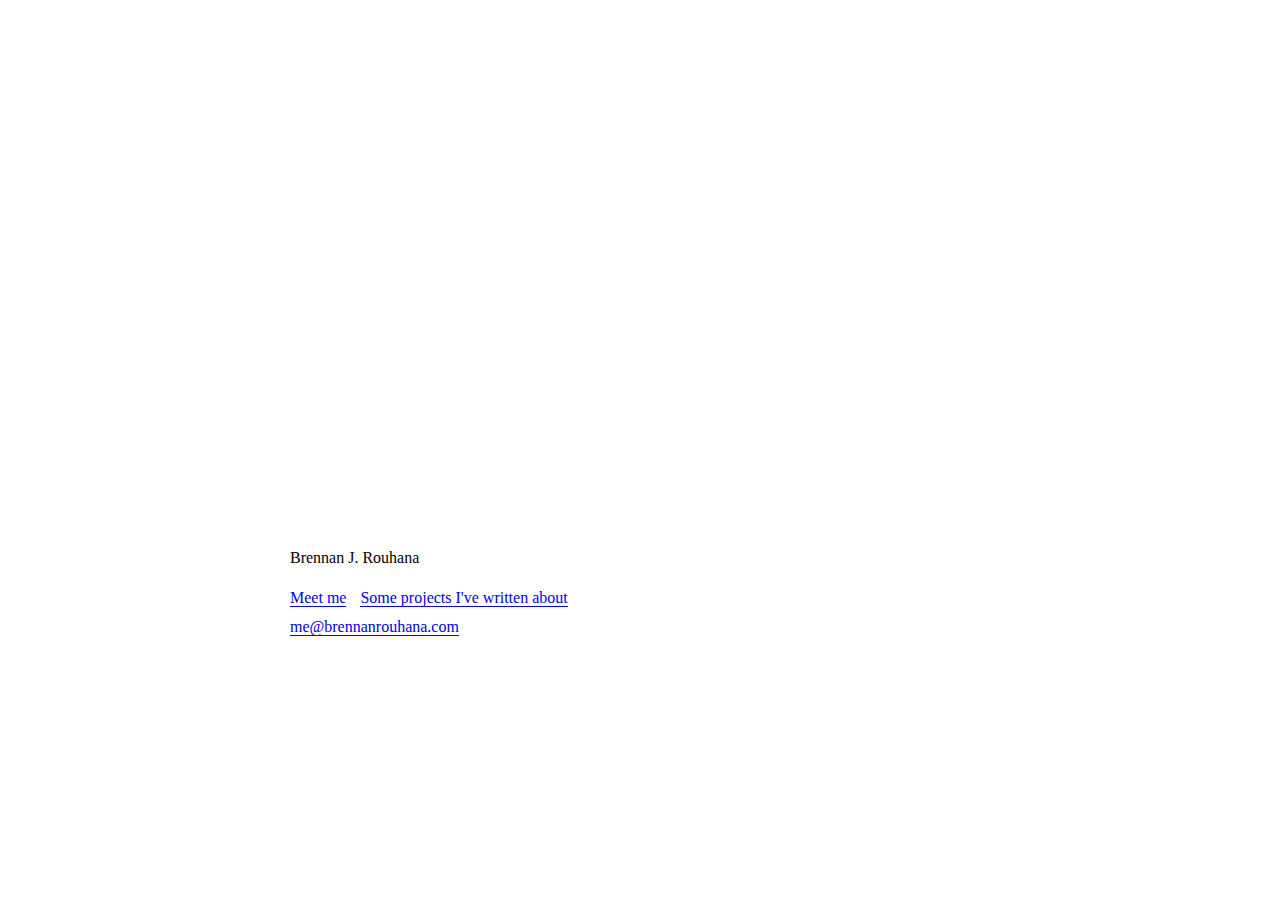
==== index.html @ e0350c7b "Update index.html" ====
<!DOCTYPE html>
<html>
  <head>
    <title>Brennan J. Rouhana</title>
    <meta name="viewport" content="width=device-width, initial-scale=1">
    <link rel="stylesheet" href="/main.css">
  </head>
  <body>
      <div class="motion"></div>
      <div class="container">
        <p>Brennan J. Rouhana</p>
        <div class="links">
          <ul class="nav">
            <li class="nav-item">
              <a href="/meet">Meet me</a>
            </li>
            <li class="nav-item">
              <a href="/projects">Some projects I've written about</a>
            </li>
            <li class="nav-item">
              <a href="mailto:me@brennanrouhana.com">me@brennanrouhana.com</a>
            </li>
          </ul>
        </div>
      </div>
  </body>
</html>
---- main.css ----
* {
	-webkit-box-sizing: inherit;
	box-sizing: inherit;
}
html {
	-webkit-box-sizing: border-box;
	box-sizing: border-box;
	height: 100%;
	width: 100%;
	font-size: 100%;
	-webkit-text-size-adjust: 100%;
	font-variant-ligatures: none;
	-webkit-font-variant-ligatures: none;
	text-rendering: optimizeLegibility;
	-moz-osx-font-smoothing: grayscale;
	font-smoothing: antialiased;
	-moz-font-feature-settings: "kern";
	-webkit-font-smoothing: antialiased;
	text-shadow: rgba(0, 0, 0, 0.01) 0 0 1px;
}
body {
	line-height: 1.5rem;
	font-size: 1rem;
	font-synthesis: none;
	direction: ltr;
	text-align: left;
	padding: 0;
	margin: 0
}
a {
	text-decoration: none;
	border-bottom: 1px solid;
	color: #0000ee
}
a:hover {
	box-shadow: 0 2px 0px 0px #0000ee;
}
.container {
	margin-left: auto;
	margin-right: auto;
	max-width: 90%;
	width: 700px;
	margin-top: 6rem;
	margin-bottom: 6rem
}
.motion {
	height: 450px;
	background-image: url(https://media.giphy.com/media/gIWnvJM1yEm9W/giphy.gif);
	background-size: cover;
}
.links {
	margin-top: 1rem;
	margin-bottom: 2rem;
}
.links ul.nav {
	list-style-type: none;
	padding: 0;
}
.links ul.nav li {
	display: inline-block;
	margin-right: 10px
}
.links ul.nav li:last-child {
	display: block;
	margin-top: 5px
}
.links.links-page ul.nav li:last-child {
  display: inline-block;
}

.links.links-page {
  margin-bottom: 40px;
}
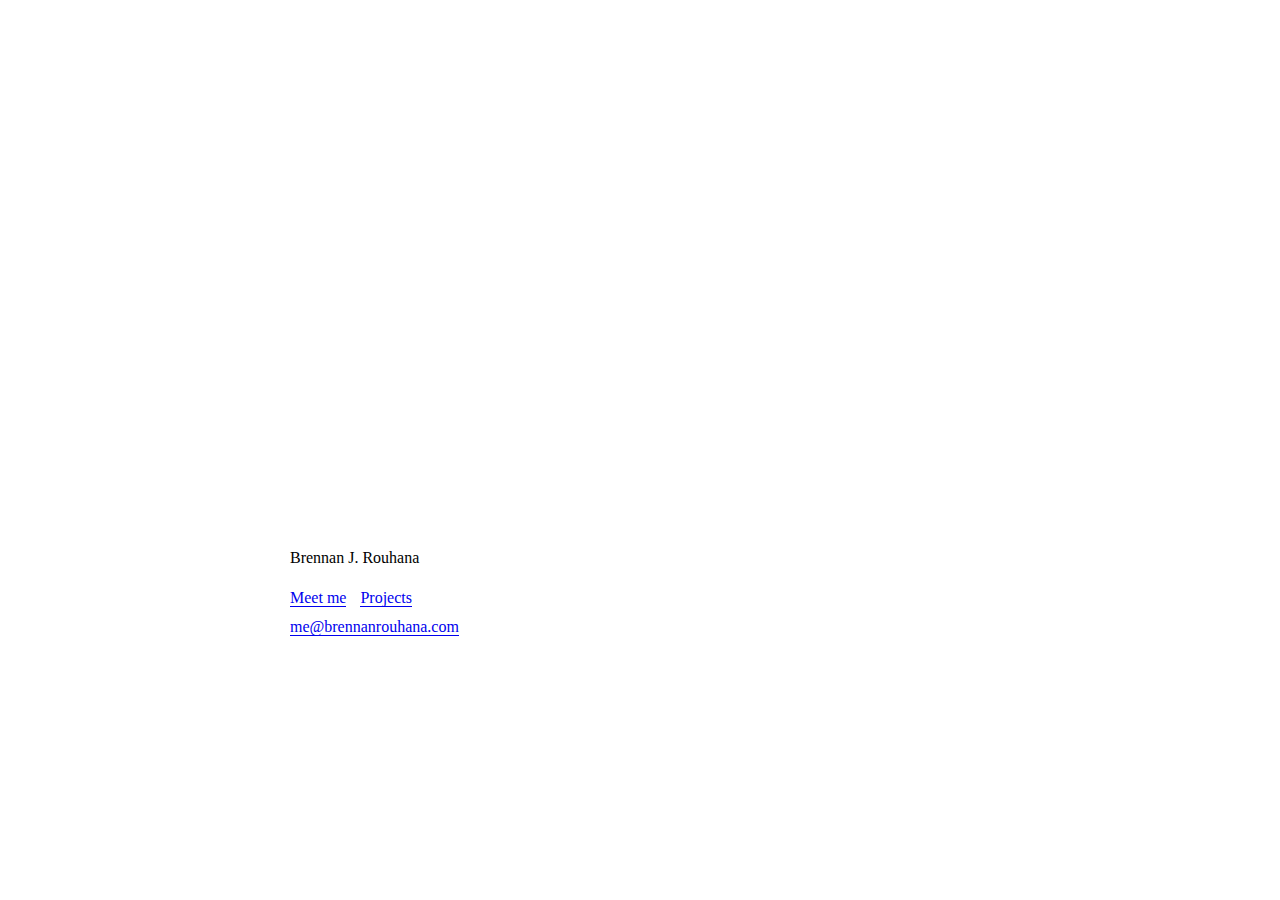
==== commit 0084e374: "Update index.html" ====
--- a/index.html
+++ b/index.html
@@ -15,7 +15,7 @@
               <a href="/meet">Meet me</a>
             </li>
             <li class="nav-item">
-              <a href="/projects">Some projects I've written about</a>
+              <a href="/projects">Projects</a>
             </li>
             <li class="nav-item">
               <a href="mailto:me@brennanrouhana.com">me@brennanrouhana.com</a>
--- a/main.css
+++ b/main.css
@@ -71,3 +71,7 @@
 .links.links-page {
   margin-bottom: 40px;
 }
+
+.page-content {
+  margin-top: 40px
+}
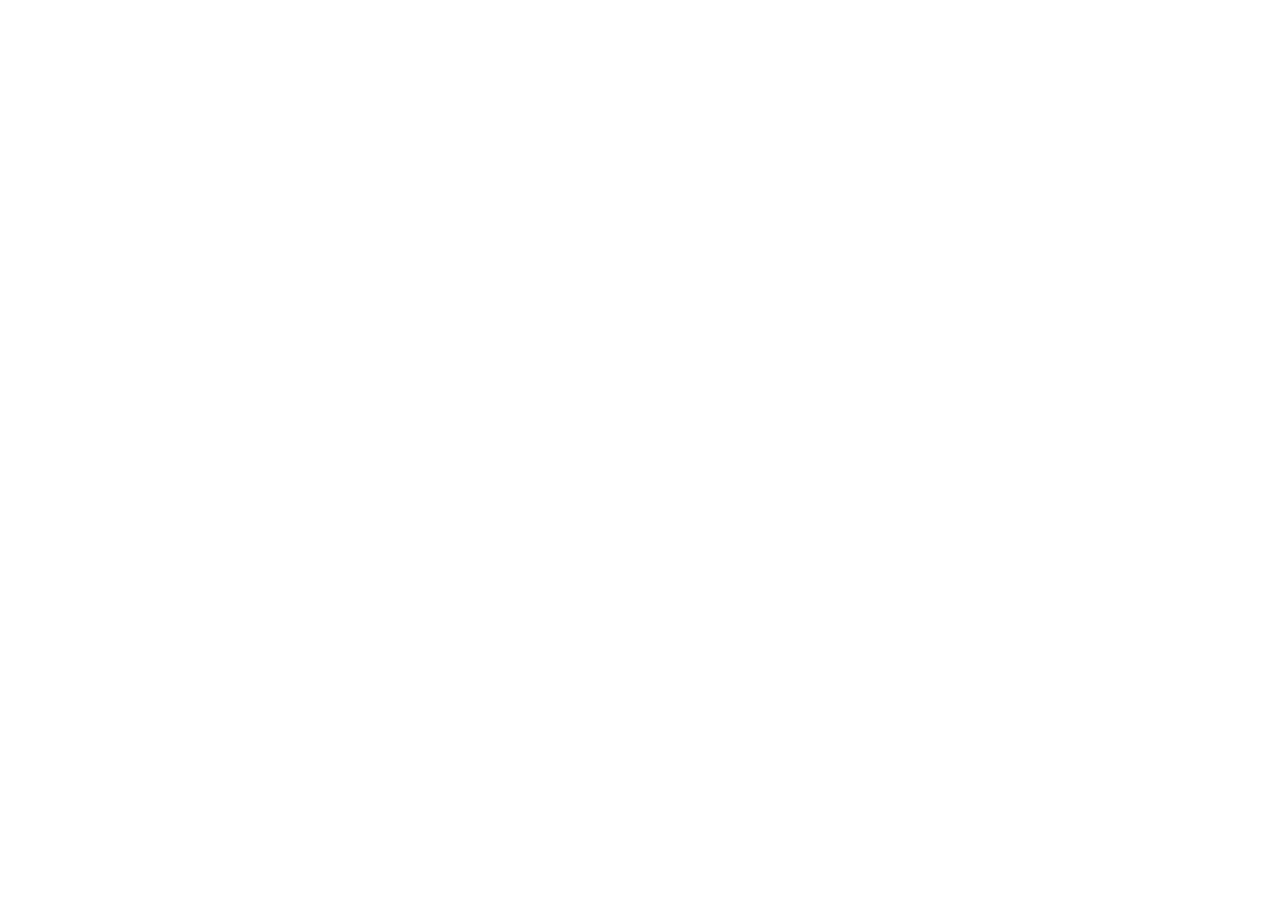
==== commit 53a71912: "Update index.html" ====
--- a/index.html
+++ b/index.html
@@ -4,8 +4,15 @@
     <title>Brennan J. Rouhana</title>
     <meta name="viewport" content="width=device-width, initial-scale=1">
     <link rel="stylesheet" href="/main.css">
+    <style>
+      body {
+            background-image: url(https://media.giphy.com/media/gIWnvJM1yEm9W/giphy.gif);
+            background-size: cover;
+      }
+    </style>
   </head>
   <body>
+      <!--
       <div class="motion"></div>
       <div class="container">
         <p>Brennan J. Rouhana</p>
@@ -23,5 +30,6 @@
           </ul>
         </div>
       </div>
+      -->
   </body>
 </html>
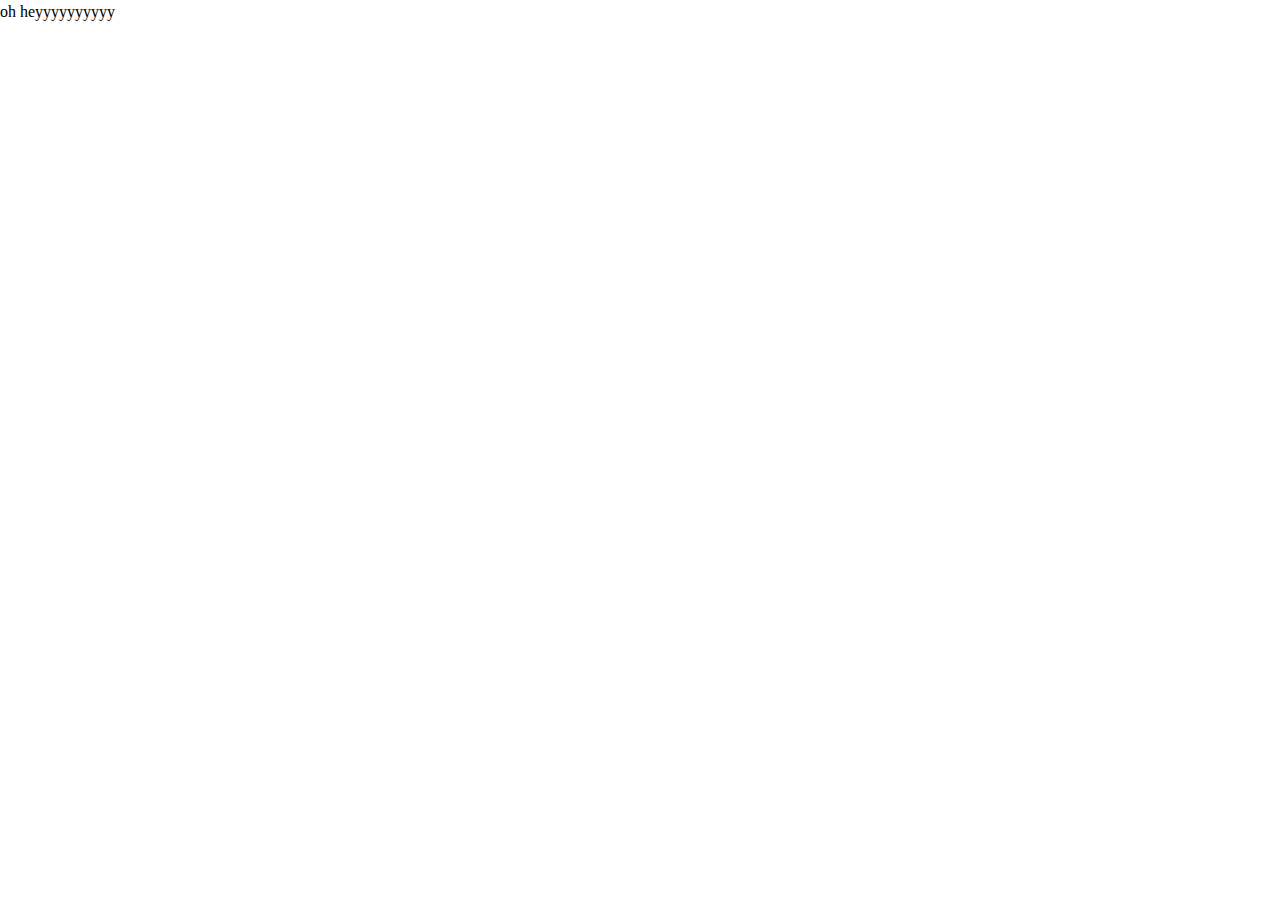
==== commit 8795dc32: "Update index.html" ====
--- a/index.html
+++ b/index.html
@@ -5,31 +5,10 @@
     <meta name="viewport" content="width=device-width, initial-scale=1">
     <link rel="stylesheet" href="/main.css">
     <style>
-      body {
-            background-image: url(https://media.giphy.com/media/gIWnvJM1yEm9W/giphy.gif);
-            background-size: cover;
-      }
+      
     </style>
   </head>
   <body>
-      <!--
-      <div class="motion"></div>
-      <div class="container">
-        <p>Brennan J. Rouhana</p>
-        <div class="links">
-          <ul class="nav">
-            <li class="nav-item">
-              <a href="/meet">Meet me</a>
-            </li>
-            <li class="nav-item">
-              <a href="/projects">Projects</a>
-            </li>
-            <li class="nav-item">
-              <a href="mailto:me@brennanrouhana.com">me@brennanrouhana.com</a>
-            </li>
-          </ul>
-        </div>
-      </div>
-      -->
+      oh heyyyyyyyyyy
   </body>
 </html>
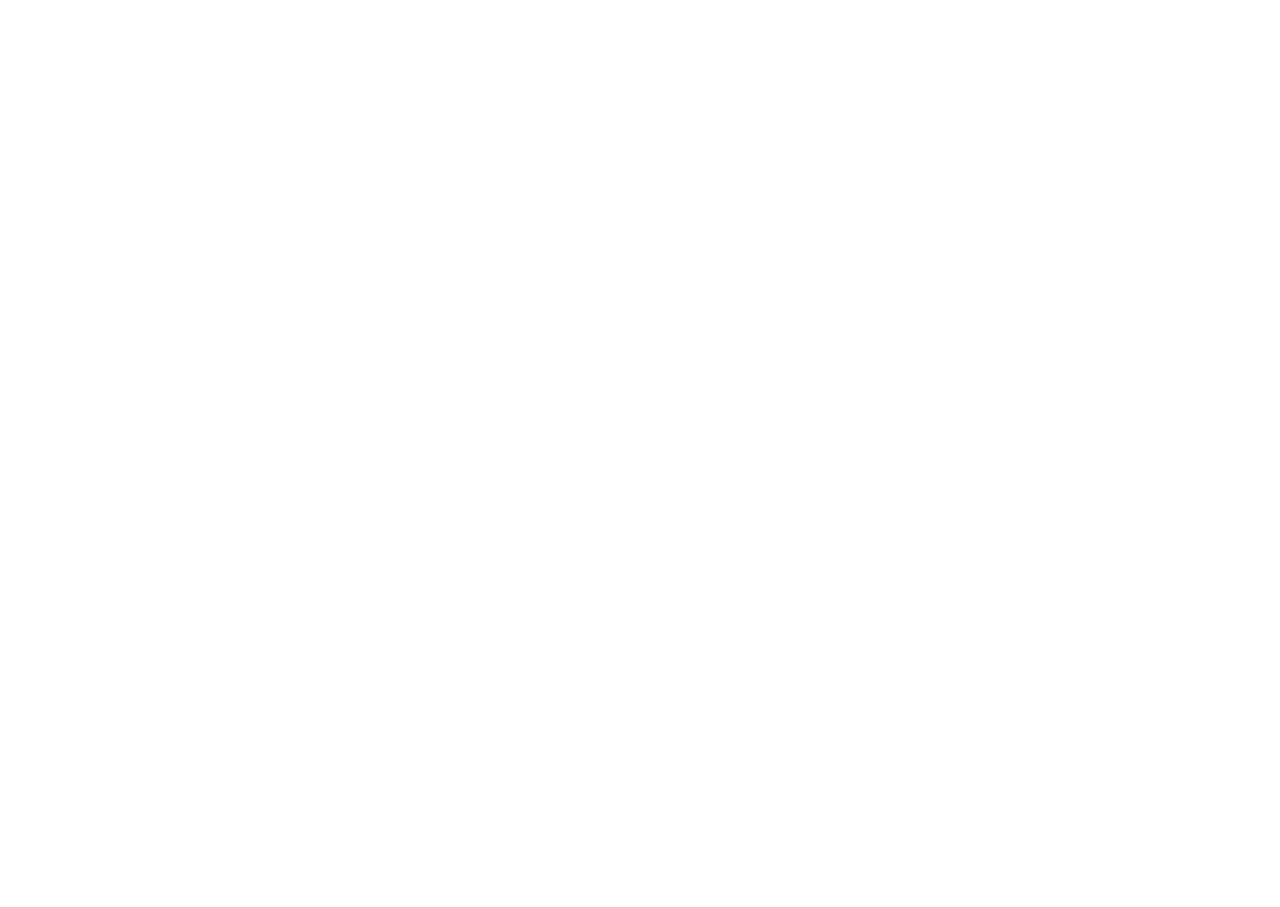
==== commit c01f0f41: "Update index.html" ====
--- a/index.html
+++ b/index.html
@@ -9,6 +9,6 @@
     </style>
   </head>
   <body>
-      oh heyyyyyyyyyy
+      <iframe <iframe width="560" height="315" src="https://www.youtube.com/embed/b9w82XGX6o8?start=92" frameborder="0" allow="accelerometer; autoplay; encrypted-media; gyroscope; picture-in-picture" onload="this.width=screen.width;this.height=screen.height;" allowfullscreen></iframe>
   </body>
 </html>
